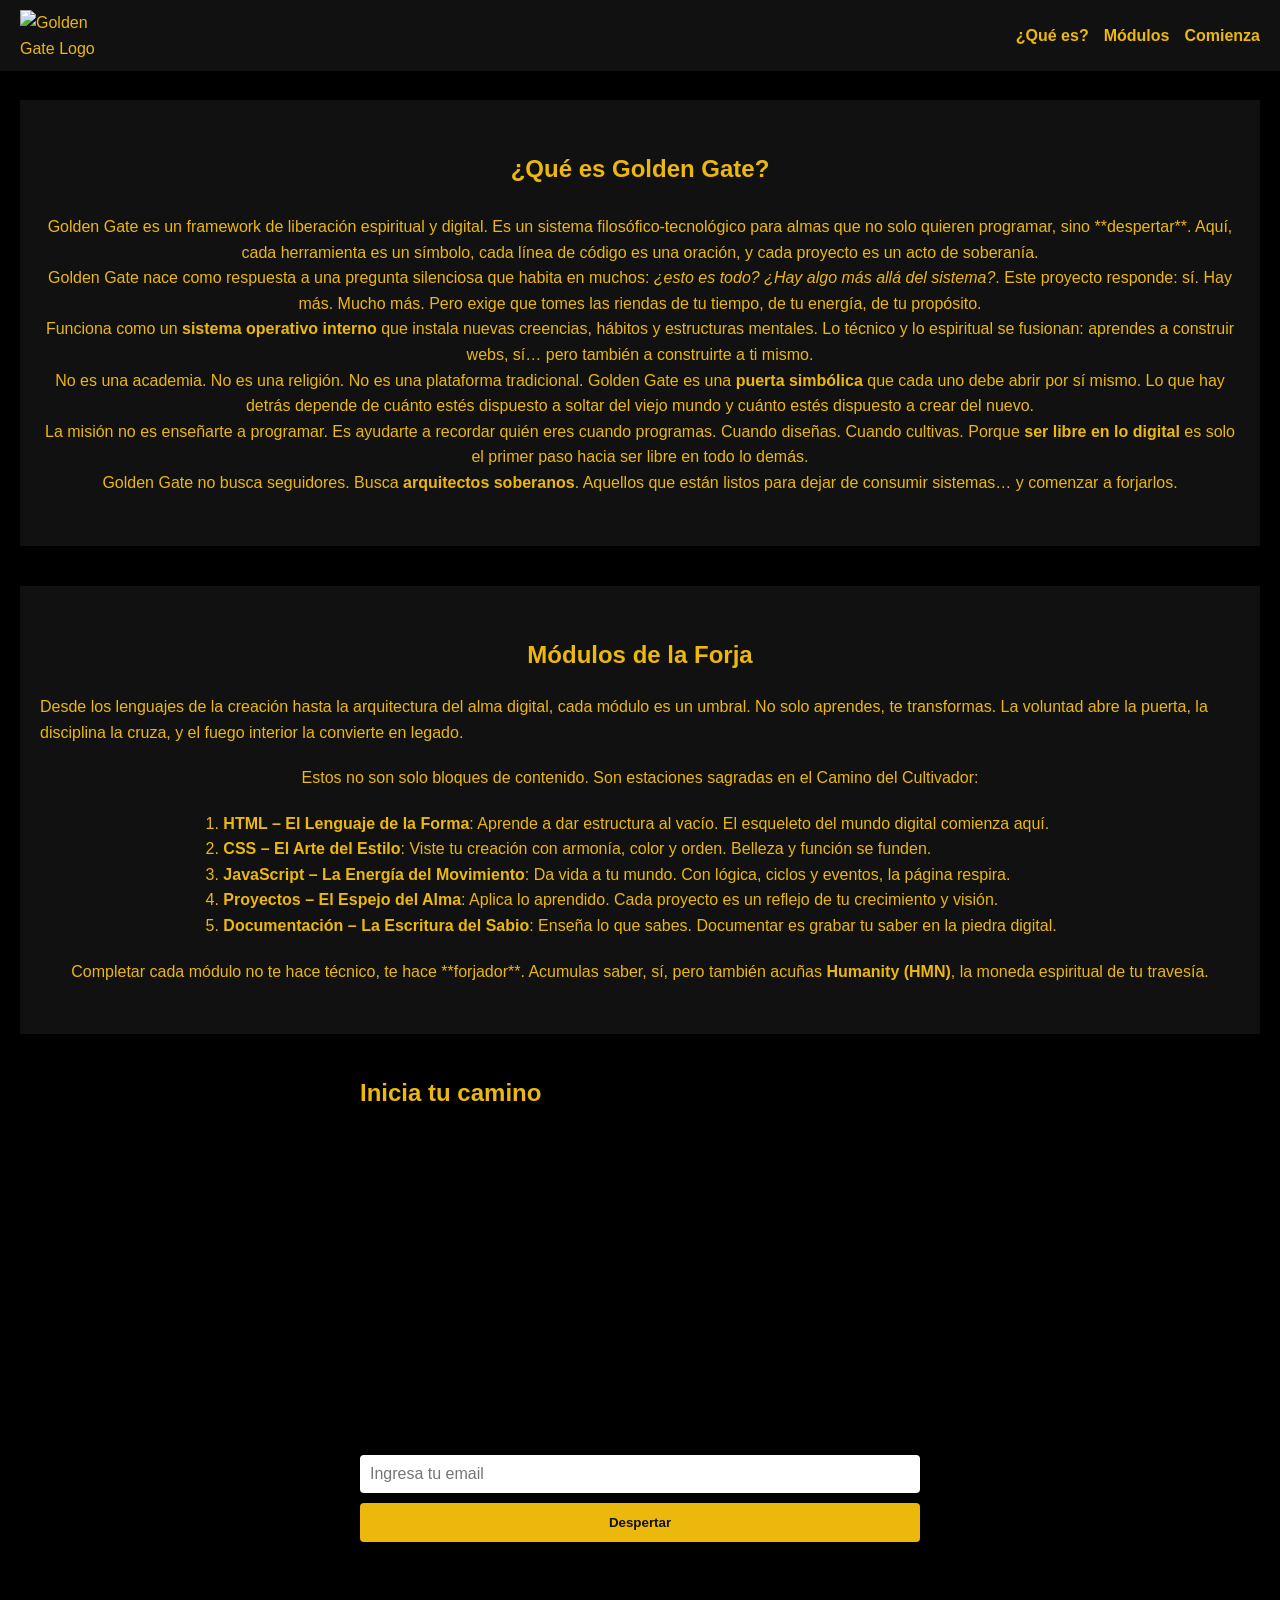
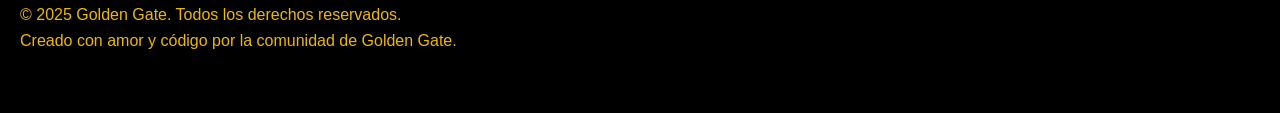
==== goldengatelandingpage/index.html @ 36e2fc24 "Proyectos" ====
<!DOCTYPE html>
<html lang="es">
<head>
  <meta charset="UTF-8" />
  <meta name="viewport" content="width=device-width, initial-scale=1.0" />
  <title>Golden Gate - Despertar</title>
  <link rel="stylesheet" href="styles.css" />
</head>
<body>
  <header id="header">
    <img id="header-img" src="https://i.ibb.co/LdDhvKNC/Captura-de-pantalla-2025-08-06-200718.png" alt="Golden Gate Logo">
    <nav id="nav-bar">
      <a class="nav-link" href="#que-es">¿Qué es?</a>
      <a class="nav-link" href="#modulos">Módulos</a>
      <a class="nav-link" href="#inicio">Comienza</a>
    </nav>
  </header>

  <main>
    <section id="que-es">
  <h2>¿Qué es Golden Gate?</h2>
  <br>
  <p>Golden Gate es un framework de liberación espiritual y digital. Es un sistema filosófico-tecnológico para almas que no solo quieren programar, sino **despertar**. Aquí, cada herramienta es un símbolo, cada línea de código es una oración, y cada proyecto es un acto de soberanía.</p>
  <p>Golden Gate nace como respuesta a una pregunta silenciosa que habita en muchos: <em>¿esto es todo? ¿Hay algo más allá del sistema?</em>. Este proyecto responde: sí. Hay más. Mucho más. Pero exige que tomes las riendas de tu tiempo, de tu energía, de tu propósito.</p>
  <p>Funciona como un <strong>sistema operativo interno</strong> que instala nuevas creencias, hábitos y estructuras mentales. Lo técnico y lo espiritual se fusionan: aprendes a construir webs, sí… pero también a construirte a ti mismo.</p>
  <p>No es una academia. No es una religión. No es una plataforma tradicional. Golden Gate es una <strong>puerta simbólica</strong> que cada uno debe abrir por sí mismo. Lo que hay detrás depende de cuánto estés dispuesto a soltar del viejo mundo y cuánto estés dispuesto a crear del nuevo.</p>
  <p>La misión no es enseñarte a programar. Es ayudarte a recordar quién eres cuando programas. Cuando diseñas. Cuando cultivas. Porque <strong>ser libre en lo digital</strong> es solo el primer paso hacia ser libre en todo lo demás.</p>
  <p>Golden Gate no busca seguidores. Busca <strong>arquitectos soberanos</strong>. Aquellos que están listos para dejar de consumir sistemas… y comenzar a forjarlos.</p>
</section>


    <section id="modulos">
  <h2>Módulos de la Forja</h2>
  <p>Desde los lenguajes de la creación hasta la arquitectura del alma digital, cada módulo es un umbral. No solo aprendes, te transformas. La voluntad abre la puerta, la disciplina la cruza, y el fuego interior la convierte en legado.</p>
  <p>Estos no son solo bloques de contenido. Son estaciones sagradas en el Camino del Cultivador:</p>
  <ol>
    <li><strong>HTML – El Lenguaje de la Forma</strong>: Aprende a dar estructura al vacío. El esqueleto del mundo digital comienza aquí.</li>
    <li><strong>CSS – El Arte del Estilo</strong>: Viste tu creación con armonía, color y orden. Belleza y función se funden.</li>
    <li><strong>JavaScript – La Energía del Movimiento</strong>: Da vida a tu mundo. Con lógica, ciclos y eventos, la página respira.</li>
    <li><strong>Proyectos – El Espejo del Alma</strong>: Aplica lo aprendido. Cada proyecto es un reflejo de tu crecimiento y visión.</li>
    <li><strong>Documentación – La Escritura del Sabio</strong>: Enseña lo que sabes. Documentar es grabar tu saber en la piedra digital.</li>
  </ol>
  <p>Completar cada módulo no te hace técnico, te hace **forjador**. Acumulas saber, sí, pero también acuñas <strong>Humanity (HMN)</strong>, la moneda espiritual de tu travesía.</p>
</section>

    <div class="video">
    <section id="inicio">
      <h2>Inicia tu camino</h2>
      <iframe id="video" width="560" height="315" src="https://drive.google.com/file/d/1d2ZT9163mzp_cr0YztzJ6vspLMtgL5IS/preview" frameborder="0" allow="autoplay; encrypted-media" allowfullscreen></iframe>
      <form id="form" action="https://www.freecodecamp.com/email-submit">
        <input id="email" type="email" name="email" placeholder="Ingresa tu email" required />
        <input id="submit" type="submit" value="Despertar" />
      </form>
    </section>
</div>

    <section id="footer">
      <p>© 2025 Golden Gate. Todos los derechos reservados.</p>
      <p>Creado con amor y código por la comunidad de Golden Gate.</p>
    </section>

  </main>
</body>
</html>
---- goldengatelandingpage/styles.css ----
/* Golden Gate Styles - Color basico */

* {
  box-sizing: border-box;
  margin: 0;
  padding: 0;
}

body {
  font-family: Arial, sans-serif;
  line-height: 1.6;
  background-color: #000;
  color: #ecb80c;
  padding-top: 80px;
}

#header {
  position: fixed;
  top: 0;
  width: 100%;
  background-color: #111;
  display: flex;
  justify-content: space-between;
  align-items: center;
  padding: 10px 20px;
  z-index: 999;
}

#header-img {
  height: auto;
  width: 100px;
}

#nav-bar {
  display: flex;
  gap: 15px;
}

.nav-link {
  color: #ecb80c;
  text-decoration: none;
  font-weight: bold;
}

main {
  padding: 20px;
}

section {
  margin-bottom: 40px;
}

form {
  display: flex;
  flex-direction: column;
  max-width: 400px;
  gap: 10px;
  margin-top: 20px;
}

input[type="email"],
input[type="submit"] {
  padding: 10px;
  border-radius: 4px;
  border: none;
}

input[type="submit"] {
  background-color: #ecb80c;
  color: #000;
  font-weight: bold;
  cursor: pointer;
}

@media (max-width: 768px) {
  #nav-bar {
    flex-direction: column;
    align-items: center;
  }

  form {
    width: 100%;
  }
}
#modulos {
  display: flex;
  flex-wrap: wrap;
  gap: 20px;
    justify-content: center;
     padding: 50px 20px;
  background-color: #111;
  color: #ecb80c;
}
#que-es {
  text-align: center;
  padding: 50px 20px;
  background-color: #111;
  color: #ecb80c;
}.video {
  display: flex;
  justify-content: center;
  margin: 20px 0;
  width: 100%;  
}
.video-contenedor {
  display: flex;
  flex-direction: column;
  align-items: center; 
  gap: 20px; 
}

.video-contenedor iframe {
  max-width: 100%;
  height: auto;
}

#form {
  width: 100%;
  max-width: 600px; 
  display: flex;
  flex-direction: column;
  gap: 10px;
}

#email {
  padding: 10px;
  font-size: 1rem;
  border-radius: 4px;
  border: none;
  outline: none;
}

#submit {
  background-color: #ecb80c;
  border: none;
  padding: 12px;
  font-weight: 700;
  color: #111;
  cursor: pointer;
  border-radius: 4px;
  transition: background-color 0.3s ease;
}

#submit:hover {
  background-color: #d6a309;
}
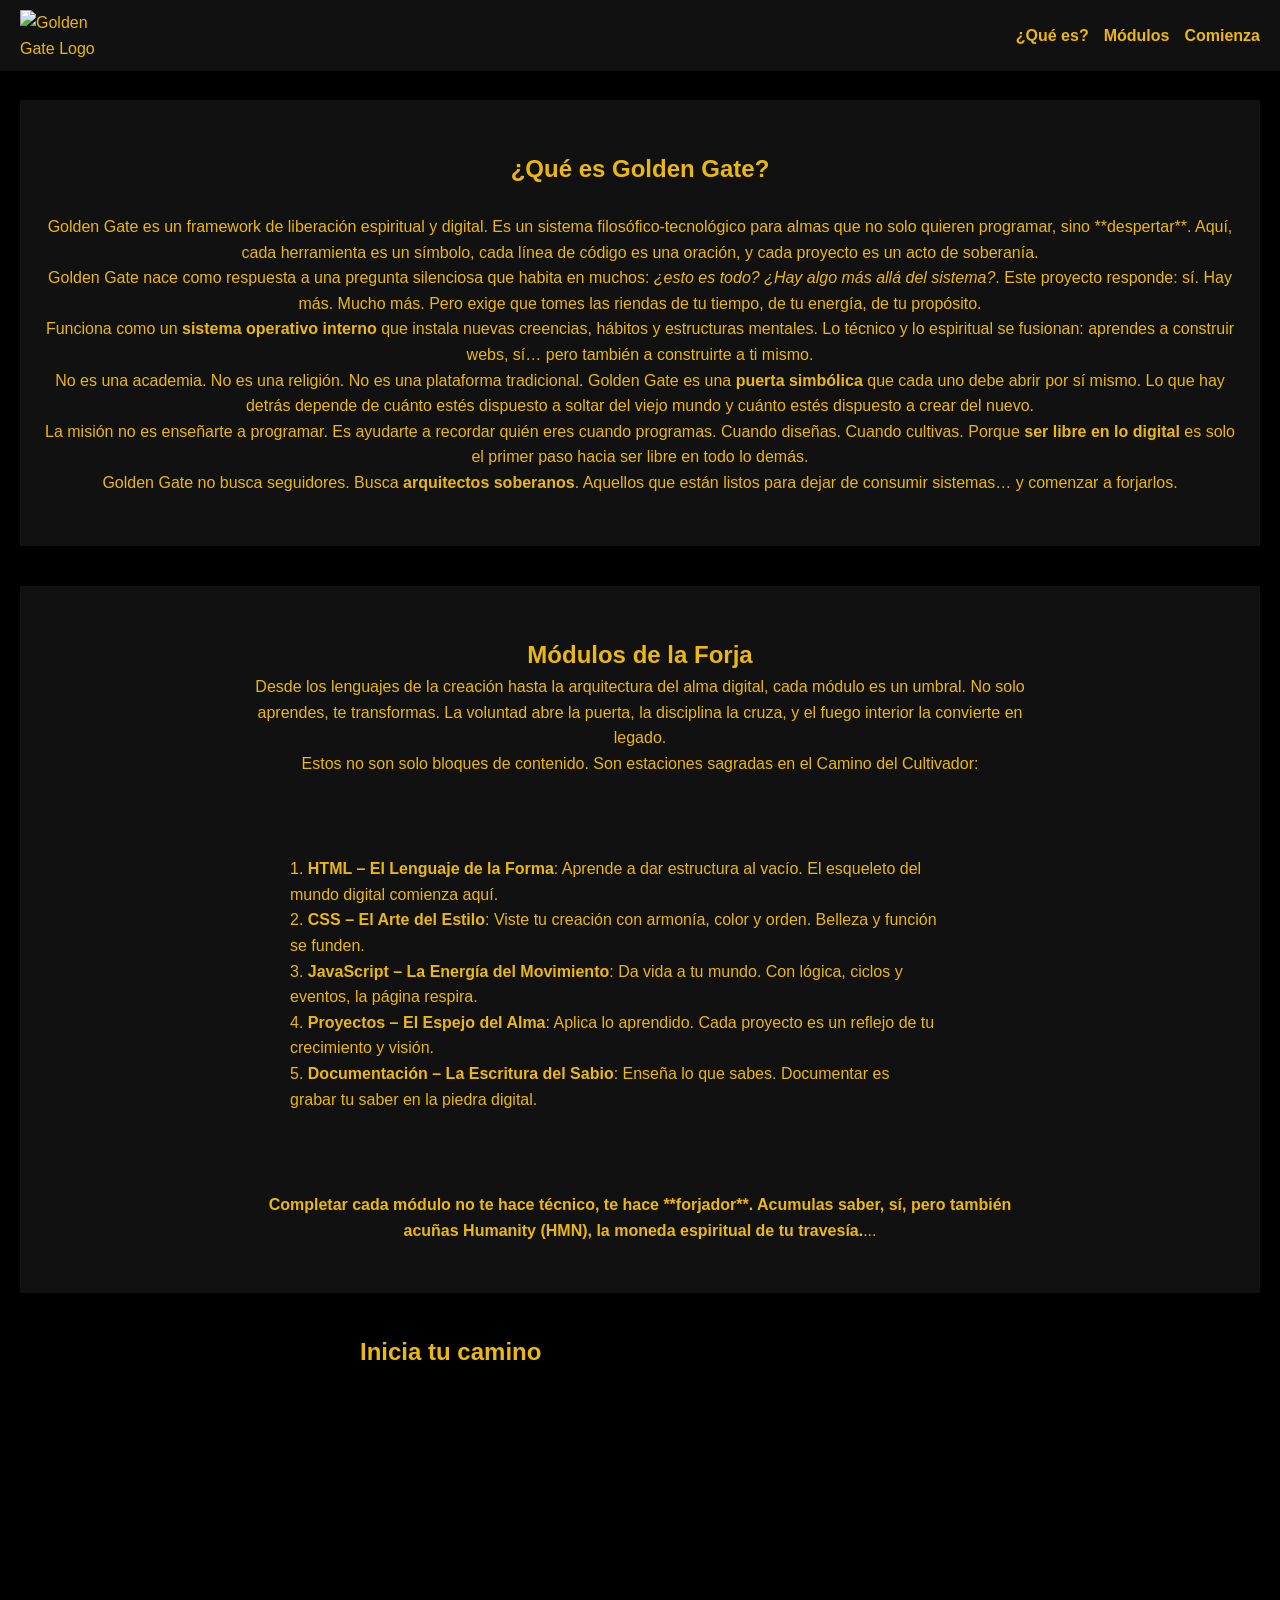
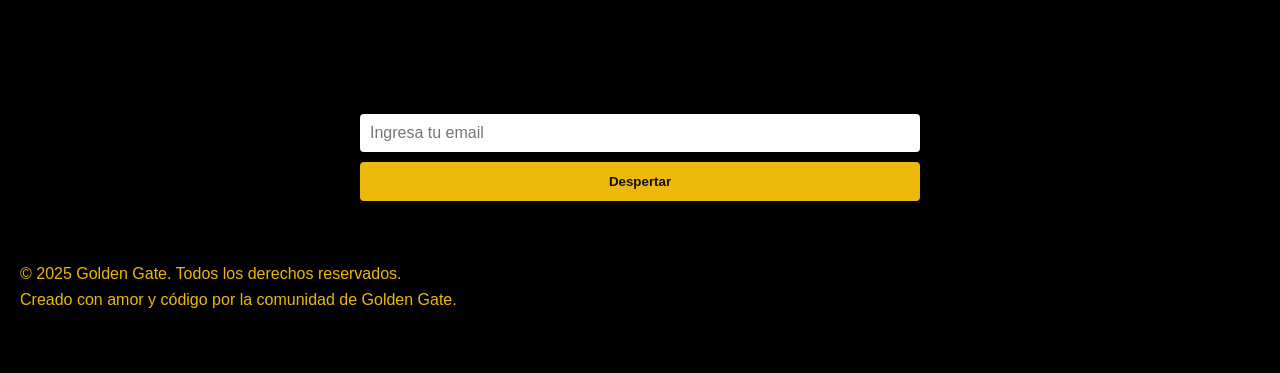
==== commit 6cd0d6e7: "update" ====
--- a/goldengatelandingpage/index.html
+++ b/goldengatelandingpage/index.html
@@ -29,18 +29,22 @@
 </section>
 
 
-    <section id="modulos">
-  <h2>Módulos de la Forja</h2>
+<section id="modulos">
+  <div class="bloque-modulo">
+    <h2>Módulos de la Forja</h2>
   <p>Desde los lenguajes de la creación hasta la arquitectura del alma digital, cada módulo es un umbral. No solo aprendes, te transformas. La voluntad abre la puerta, la disciplina la cruza, y el fuego interior la convierte en legado.</p>
   <p>Estos no son solo bloques de contenido. Son estaciones sagradas en el Camino del Cultivador:</p>
-  <ol>
-    <li><strong>HTML – El Lenguaje de la Forma</strong>: Aprende a dar estructura al vacío. El esqueleto del mundo digital comienza aquí.</li>
-    <li><strong>CSS – El Arte del Estilo</strong>: Viste tu creación con armonía, color y orden. Belleza y función se funden.</li>
-    <li><strong>JavaScript – La Energía del Movimiento</strong>: Da vida a tu mundo. Con lógica, ciclos y eventos, la página respira.</li>
-    <li><strong>Proyectos – El Espejo del Alma</strong>: Aplica lo aprendido. Cada proyecto es un reflejo de tu crecimiento y visión.</li>
-    <li><strong>Documentación – La Escritura del Sabio</strong>: Enseña lo que sabes. Documentar es grabar tu saber en la piedra digital.</li>
-  </ol>
-  <p>Completar cada módulo no te hace técnico, te hace **forjador**. Acumulas saber, sí, pero también acuñas <strong>Humanity (HMN)</strong>, la moneda espiritual de tu travesía.</p>
+
+    <ol class="lista">
+      <li><strong>HTML – El Lenguaje de la Forma</strong>: Aprende a dar estructura al vacío. El esqueleto del mundo digital comienza aquí.</li>
+      <li><strong>CSS – El Arte del Estilo</strong>: Viste tu creación con armonía, color y orden. Belleza y función se funden.</li>
+      <li><strong>JavaScript – La Energía del Movimiento</strong>: Da vida a tu mundo. Con lógica, ciclos y eventos, la página respira.</li>
+      <li><strong>Proyectos – El Espejo del Alma</strong>: Aplica lo aprendido. Cada proyecto es un reflejo de tu crecimiento y visión.</li>
+      <li><strong>Documentación – La Escritura del Sabio</strong>: Enseña lo que sabes. Documentar es grabar tu saber en la piedra digital.</li>
+    </ol>
+
+    <p><strong>Completar cada módulo no te hace técnico, te hace **forjador**. Acumulas saber, sí, pero también acuñas <strong>Humanity (HMN)</strong>, la moneda espiritual de tu travesía.</em></strong>...</p>
+  </div>
 </section>
 
     <div class="video">
--- a/goldengatelandingpage/styles.css
+++ b/goldengatelandingpage/styles.css
@@ -84,13 +84,27 @@
 }
 #modulos {
   display: flex;
+  justify-content: center;
   flex-wrap: wrap;
   gap: 20px;
-    justify-content: center;
-     padding: 50px 20px;
+  padding: 50px 20px;
   background-color: #111;
   color: #ecb80c;
 }
+
+.bloque-modulo {
+  max-width: 800px;
+  text-align: center;
+}
+
+.lista {
+  text-align: left;
+  list-style-position: inside;
+  margin: 30px auto;
+  padding-left: 0;
+  max-width: 700px;
+}
+
 #que-es {
   text-align: center;
   padding: 50px 20px;
@@ -144,3 +158,11 @@
 #submit:hover {
   background-color: #d6a309;
 }
+
+ol {
+  display: flex;
+  flex-direction: column;
+  align-items: flex-start;
+  padding: 50px;
+
+}
